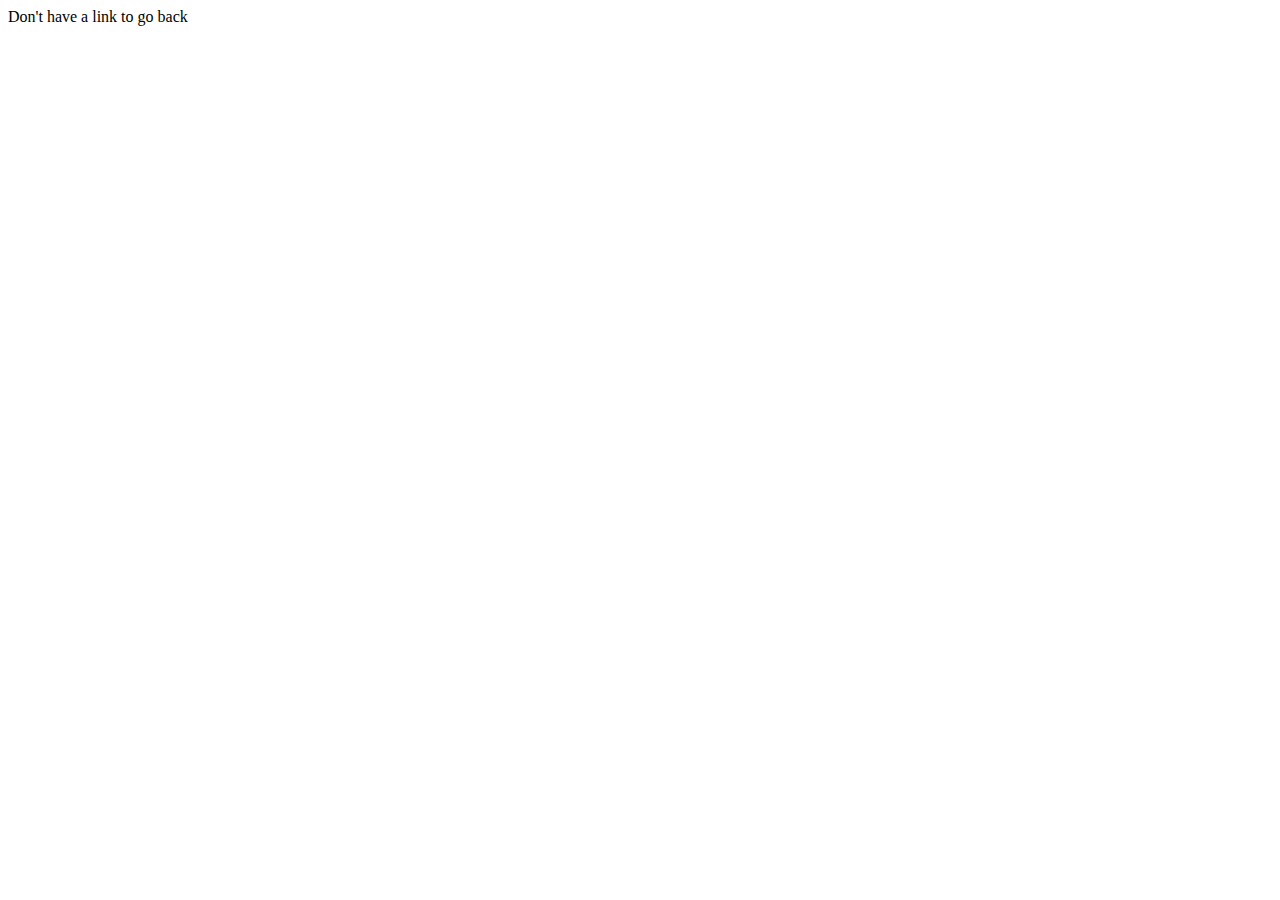
==== folder/page.html @ 72e79a38 "commit" ====
<!DOCTYPE html>
<html lang="en">
<head>
  <meta charset="UTF-8">
  <meta http-equiv="X-UA-Compatible" content="IE=edge">
  <meta name="viewport" content="width=device-width, initial-scale=1.0">
  <title>Document</title>
</head>
<body>
  Don't have a link to go back
</body>
</html>
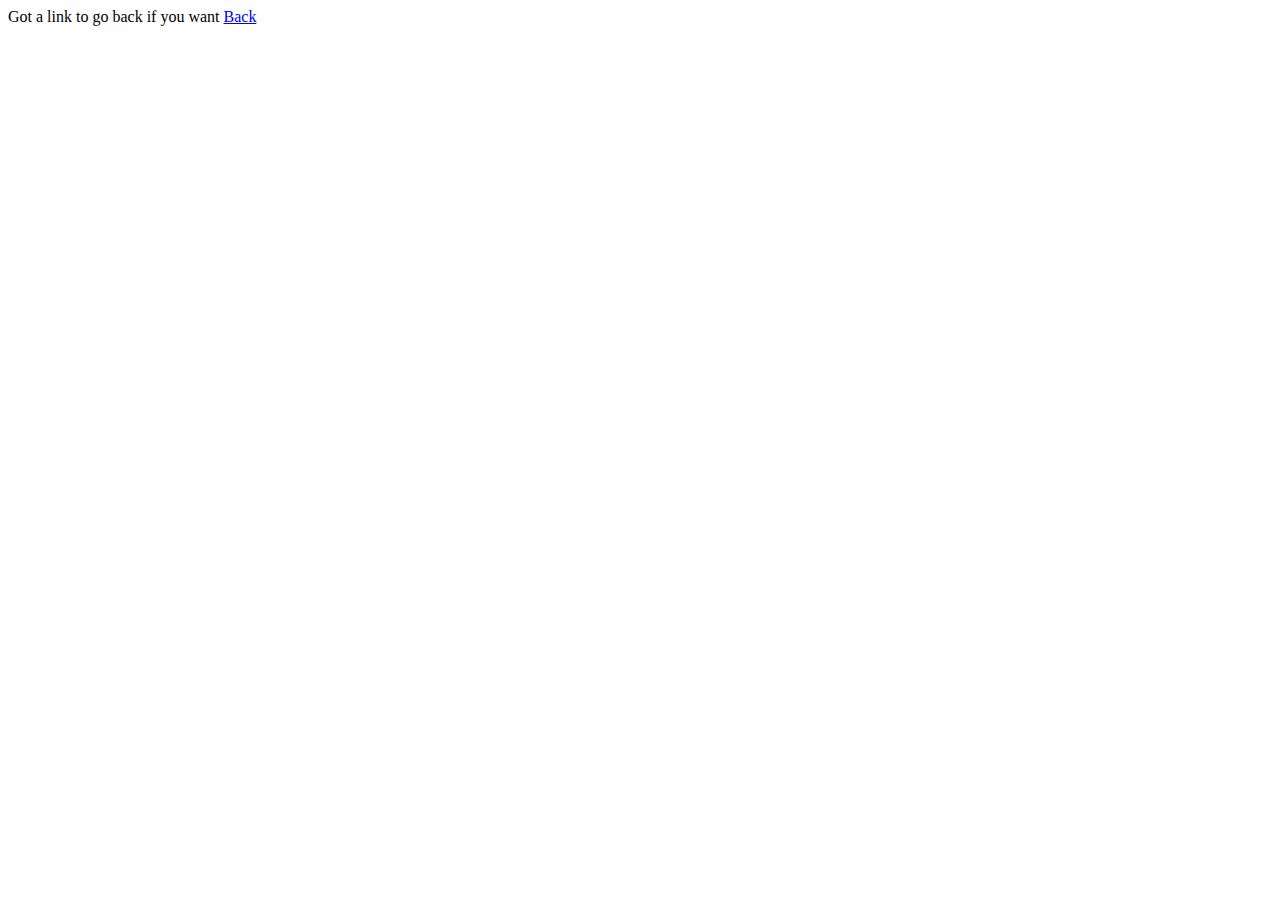
==== commit 0243790f: "link to go back" ====
--- a/folder/page.html
+++ b/folder/page.html
@@ -7,6 +7,7 @@
   <title>Document</title>
 </head>
 <body>
-  Don't have a link to go back
+  Got a link to go back if you want
+  <a href="/">Back</a>
 </body>
 </html>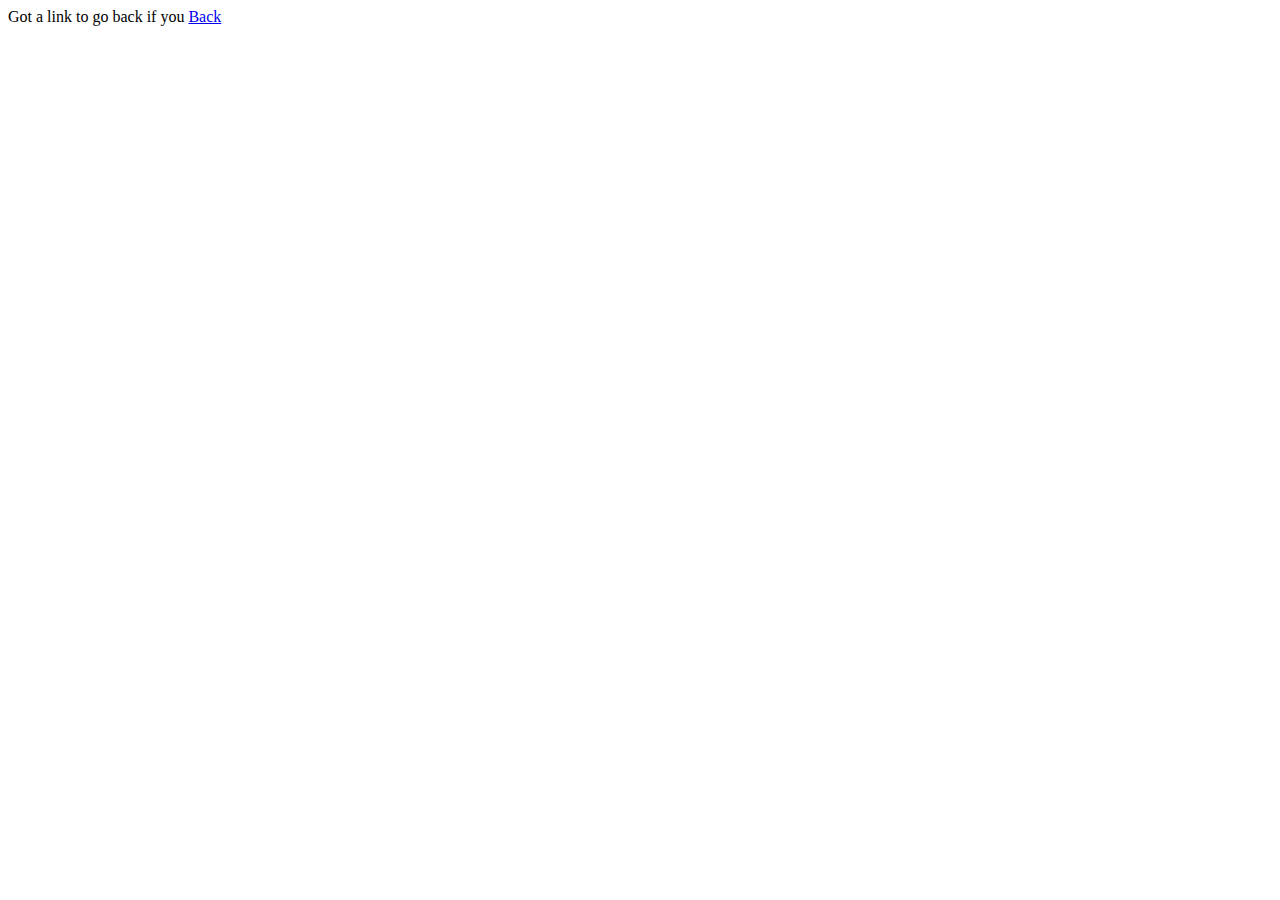
==== commit 130f996f: "changes" ====
--- a/folder/page.html
+++ b/folder/page.html
@@ -7,7 +7,7 @@
   <title>Document</title>
 </head>
 <body>
-  Got a link to go back if you want
+  Got a link to go back if you
   <a href="/">Back</a>
 </body>
 </html>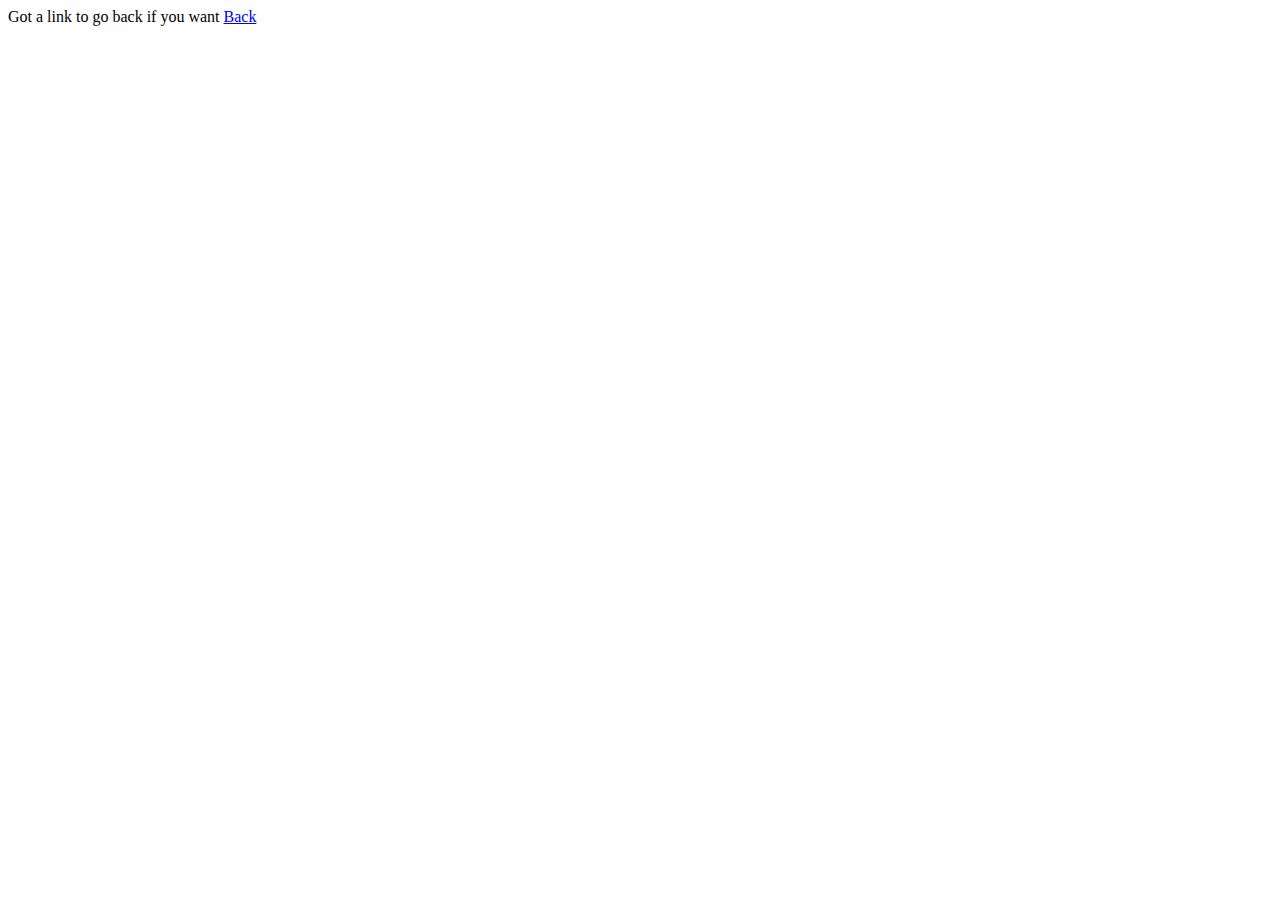
==== commit 571ef203: "commit" ====
--- a/folder/page.html
+++ b/folder/page.html
@@ -7,7 +7,7 @@
   <title>Document</title>
 </head>
 <body>
-  Got a link to go back if you
+  Got a link to go back if you want
   <a href="/">Back</a>
 </body>
 </html>